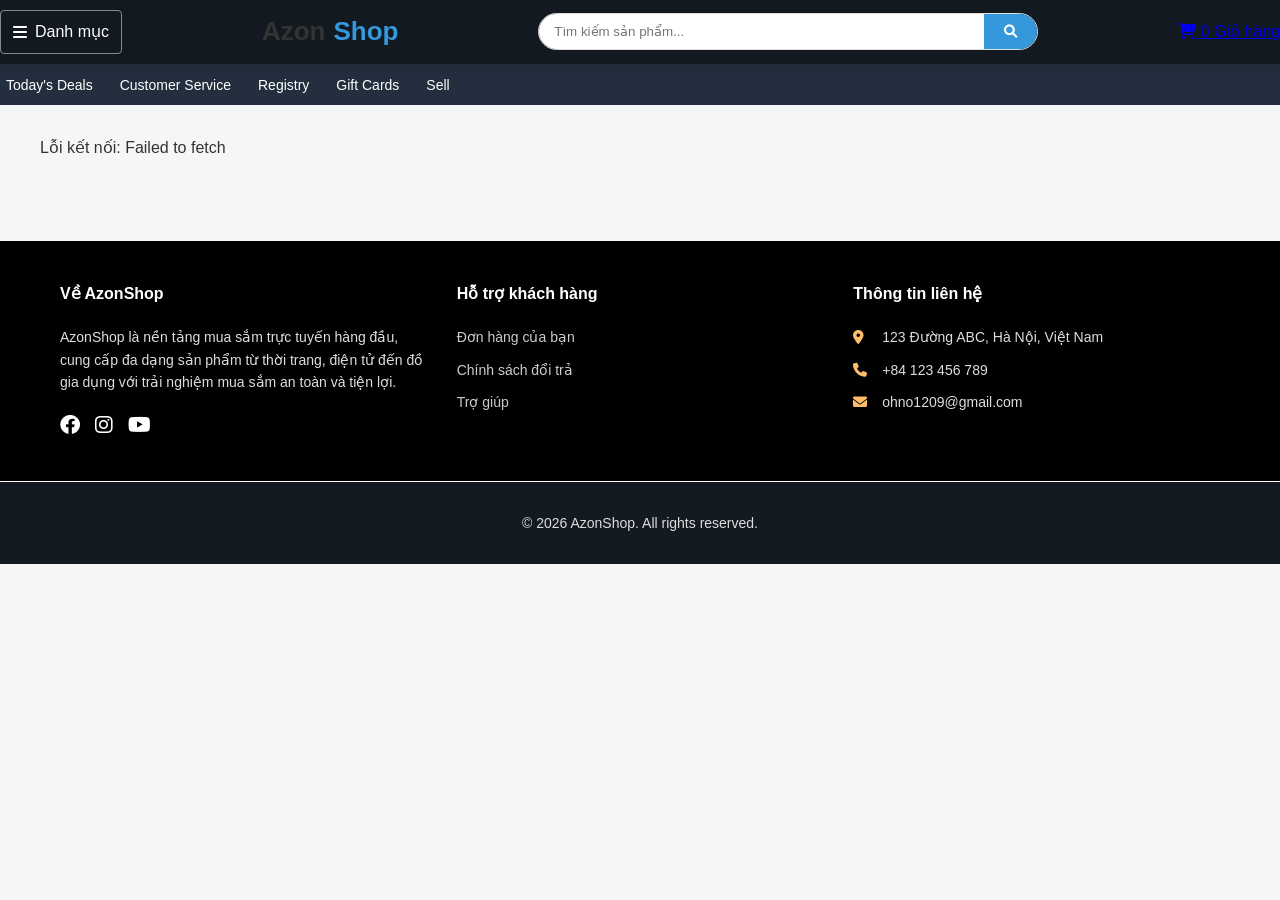
==== index.html @ 34f4d974 "Add files via upload" ====
<!DOCTYPE html>
<html lang="vi">

<head>
    <meta charset="UTF-8">
    <meta name="viewport" content="width=device-width, initial-scale=1.0">
    <title>Azon Shop - Trang Chủ</title>
    <link rel="stylesheet" href="https://cdnjs.cloudflare.com/ajax/libs/font-awesome/6.0.0/css/all.min.css">
    <link rel="stylesheet" href="style.css">

</head>

<body>


    <header class="main-header">
    <div class="container header-grid">
        <div class="category-btn" onclick="toggleSidebar()">
            <i class="fas fa-bars"></i>
            <span>Danh mục</span>
        </div>

        <a href="#" class="logo">Azon<span>Shop</span></a>

        <div class="search-bar">
            <input type="text" placeholder="Tìm kiếm sản phẩm...">
            <button><i class="fas fa-search"></i></button>
        </div>

        <div class="header-actions">
            <div id="user-info">
                </div>
            <a href="cart.html" class="cart-link">
                <i class="fas fa-shopping-cart"></i>
                <span id="cart-count">0</span>
                <span>Giỏ hàng</span>
            </a>
        </div>
    </div>
</header>

<nav class="sub-nav">
    <div class="container">
        <ul>
            <li><a href="#">Today's Deals</a></li>
            <li><a href="#">Customer Service</a></li>
            <li><a href="#">Registry</a></li>
            <li><a href="#">Gift Cards</a></li>
            <li><a href="#">Sell</a></li>
        </ul>
    </div>
</nav>

<div id="sidebar-overlay" onclick="toggleSidebar()"></div>
<div id="sidebar" class="sidebar-menu">
    <div class="sidebar-header">
        <i class="fas fa-user-circle"></i> Chào, Đăng nhập
    </div>
    <div class="sidebar-content">
        <h3>Danh mục sản phẩm</h3>
        <ul id="category-list">
            <li><a href="#">Electronics</a></li>
            <li><a href="#">Jewelry</a></li>
            <li><a href="#">Men's Clothing</a></li>
            <li><a href="#">Women's Clothing</a></li>
        </ul>
    </div>
</div>

    <main class="main-content">
        <div id="shop-container">
            <div class="loader">Đang tải sản phẩm...</div>
        </div>
    </main>
    <footer class="main-footer">
        

        <div class="footer-content container">
            <div class="footer-column">
                <h3>Về AzonShop</h3>
                <p>AzonShop là nền tảng mua sắm trực tuyến hàng đầu, cung cấp đa dạng sản phẩm từ thời trang, điện tử
                    đến đồ gia dụng với trải nghiệm mua sắm an toàn và tiện lợi.</p>
                <div class="social-icons">
                    <a href="#"><i class="fab fa-facebook"></i></a>
                    <a href="#"><i class="fab fa-instagram"></i></a>
                    <a href="#"><i class="fab fa-youtube"></i></a>
                </div>
            </div>



            <div class="footer-column">
                <h3>Hỗ trợ khách hàng</h3>
                <ul>

                    <li><a href="#">Đơn hàng của bạn</a></li>
                    <li><a href="#">Chính sách đổi trả</a></li>
                    <li><a href="#">Trợ giúp</a></li>
                </ul>
            </div>

            <div class="footer-column">
                <h3>Thông tin liên hệ</h3>
                <ul class="contact-info">
                    <li><i class="fas fa-map-marker-alt"></i> 123 Đường ABC, Hà Nội, Việt Nam</li>
                    <li><i class="fas fa-phone"></i> +84 123 456 789</li>
                    <li><i class="fas fa-envelope"></i> ohno1209@gmail.com</li>
                </ul>
            </div>
        </div>


        <div class="footer-bottom">
            <div class="container">
                
                <p>&copy; 2026 AzonShop. All rights reserved.</p>
            </div>
        </div>
    </footer>

    
    <script src="script.js"></script>
</body>

</html>
---- style.css ----
/* --- 1. RESET CSS CƠ BẢN --- */
* {
    box-sizing: border-box;
    margin: 0;
    padding: 0;
}

body {
    font-family: 'Segoe UI', Tahoma, Geneva, Verdana, sans-serif;
    background-color: #f4f7f6;
    color: #333;
    line-height: 1.6;
}

/* --- 2. THANH HEADER ĐIỀU HƯỚNG --- */
.main-header {
    background: white;
    padding: 15px 20px;
    box-shadow: 0 4px 12px rgba(0,0,0,0.1);
    position: sticky; /* Cố định header khi cuộn chuột */
    top: 0;
    z-index: 1000;
}

.header-container {
    display: flex;
    justify-content: space-between;
    align-items: center;
    max-width: 1200px;
    margin: 0 auto;
    gap: 20px;
}

/* --- 2a. LOGO GEMINI SHOP --- */
.logo {
    font-size: 26px;
    font-weight: bold;
    color: #333;
    text-decoration: none;
    display: flex;
    align-items: center;
    gap: 8px;
}
.icon-gem { color: #3498db; } /* Màu xanh cho icon kim cương */
.logo span { color: #3498db; }

/* --- 2b. THANH TÌM KIẾM (SEARCH BAR) --- */
.search-bar {
    display: flex;
    flex: 1; /* Lấy phần diện tích trống còn lại */
    max-width: 500px;
    border: 1px solid #ddd;
    border-radius: 25px; /* Làm bo tròn */
    overflow: hidden;
}

.search-bar input {
    flex: 1;
    border: none;
    padding: 10px 15px;
    outline: none;
}

.search-bar button {
    background: #3498db;
    color: white;
    border: none;
    padding: 10px 20px;
    cursor: pointer;
}

.search-bar button:hover { background: #2980b9; }

/* --- 2c. NHÓM ICON CHỨC NĂNG --- */
.action-icons {
    display: flex;
    align-items: center;
    gap: 25px;
}

.icon-link {
    display: flex;
    flex-direction: column; /* Chữ nằm dưới icon */
    align-items: center;
    text-decoration: none;
    color: #555;
    position: relative; /* Để cart-badge có thể định vị relative */
}

.icon-link i {
    font-size: 24px;
    margin-bottom: 3px;
    transition: color 0.3s;
}

.icon-link:hover i { color: #3498db; }
.icon-text { font-size: 12px; }

/* Badge số lượng sản phẩm (Giỏ hàng) */
.cart-badge {
    position: absolute;
    top: -8px;
    right: 3px;
    background: #e74c3c;
    color: white;
    font-size: 10px;
    font-weight: bold;
    border-radius: 50%;
    width: 18px;
    height: 18px;
    display: flex;
    align-items: center;
    justify-content: center;
}

/* --- 3. PHẦN CHÍNH (MAIN CONTENT) & LƯỚI SẢN PHẨM --- */
.main-content {
    padding: 30px 20px;
}

#shop-container {
    display: grid;
    grid-template-columns: repeat(auto-fill, minmax(280px, 1fr));
    gap: 30px;
    max-width: 1200px;
    margin: 0 auto;
}

/* Thẻ sản phẩm */
.card {
    background: #fff;
    border: 1px solid #f1f1f1;
    border-radius: 12px;
    padding: 20px;
    display: flex;
    flex-direction: column;
    transition: all 0.3s ease;
}

.card:hover {
    transform: translateY(-8px);
    box-shadow: 0 10px 20px rgba(0,0,0,0.12);
}

.card img {
    width: 100%;
    height: 200px;
    object-fit: contain;
    margin-bottom: 15px;
}

.card .category {
    font-size: 12px;
    text-transform: uppercase;
    color: #888;
    margin-bottom: 5px;
}

.card h3 {
    font-size: 16px;
    margin-bottom: 10px;
    height: 45px;
    overflow: hidden;
    display: -webkit-box;
    
    -webkit-box-orient: vertical;
}

.card .price {
    font-size: 20px;
    font-weight: 700;
    color: #2c3e50;
    margin-top: auto;
}

.btn-buy {
    background: #2ecc71;
    color: white;
    border: none;
    padding: 12px;
    border-radius: 8px;
    cursor: pointer;
    margin-top: 15px;
    font-weight: 600;
}

.btn-buy:hover { background: #27ae60; }
/* Modal Background */
.modal {
    display: none; /* Ẩn mặc định */
    position: fixed;
    z-index: 2000;
    left: 0; top: 0;
    width: 100%; height: 100%;
    background-color: rgba(0,0,0,0.6);
    backdrop-filter: blur(5px);
}

/* Nội dung Modal */
.modal-content {
    background-color: #fff;
    margin: 5% auto;
    padding: 30px;
    border-radius: 20px;
    width: 80%;
    max-width: 900px;
    position: relative;
    animation: zoomIn 0.3s ease;
}

@keyframes zoomIn {
    from { transform: scale(0.8); opacity: 0; }
    to { transform: scale(1); opacity: 1; }
}

.close-modal {
    position: absolute;
    right: 20px; top: 10px;
    font-size: 30px; cursor: pointer; color: #888;
}

.modal-body { display: flex; gap: 40px; align-items: center; }
.modal-left img { width: 100%; max-height: 400px; object-fit: contain; }
.modal-right { flex: 1; }

.modal-category { text-transform: uppercase; color: #999; font-size: 14px; }
.modal-desc { margin: 20px 0; color: #555; line-height: 1.8; }
.modal-price { font-size: 28px; font-weight: bold; color: #000000; margin-bottom: 20px; }

/* Responsive cho mobile */
@media (max-width: 768px) {
    .modal-body { flex-direction: column; }
    .modal-content { width: 95%; margin: 10% auto; padding: 15px; }
}

.cart-item {
    display: flex;
    align-items: center; /* Căn giữa ảnh và chữ theo chiều dọc */
    gap: 15px;
    padding: 15px;
    background: white;
    margin-bottom: 15px;
    border-radius: 12px;
    box-shadow: 0 2px 5px rgba(0,0,0,0.05);
}

.cart-item img {
    width: 60px;       /* Độ rộng ảnh sản phẩm trong giỏ */
    height: 60px;
    object-fit: contain;
    border-radius: 4px;
}

.item-info {
    flex: 1;           /* Đẩy nút Xóa về phía bên phải */
}

.main-footer {
    background-color: black;
    color: #dddddd;
    margin-top: 50px;
    font-size: 14px;
}





.footer-content {
    display: grid;
    grid-template-columns: repeat(auto-fit, minmax(200px, 1fr));
    gap: 30px;
    padding: 40px 20px;
    max-width: 1200px;
    margin: 0 auto;
}

.footer-column h3 {
    color: white;
    margin-bottom: 20px;
    font-size: 16px;
}

.footer-column ul {
    list-style: none;
    padding: 0;
}

.footer-column ul li {
    margin-bottom: 10px;
}

.footer-column ul li a {
    color: #ccc;
    text-decoration: none;
}

.footer-column ul li a:hover {
    text-decoration: underline;
}

.social-icons {
    margin-top: 15px;
    display: flex;
    gap: 15px;
}

.social-icons a {
    color: white;
    font-size: 20px;
}

.contact-info li i {
    width: 25px;
    color: #febd69; /* Màu vàng cam làm điểm nhấn giống Header */
}

.footer-bottom {
    background-color: #131a22;
    padding: 30px 0;
    text-align: center;
    border-top: 1px solid #ffffff;
}

:root {
    --amazon-dark: #131921;
    --amazon-light: #232f3e;
    --amazon-orange: #febd69;
}

/* Header & Sub-nav */
.main-header { background-color: var(--amazon-dark); color: white; padding: 10px 0; }
.header-grid { display: flex; align-items: center; justify-content: space-between; gap: 20px; }

.category-btn {
    border: 1px solid #888;
    padding: 8px 12px;
    border-radius: 4px;
    cursor: pointer;
    display: flex;
    align-items: center;
    gap: 8px;
}

.sub-nav { background-color: var(--amazon-light); color: white; padding: 8px 0; }
.sub-nav ul { display: flex; list-style: none; gap: 15px; }
.sub-nav a { color: white; text-decoration: none; font-size: 14px; border: 1px solid transparent; padding: 5px; }
.sub-nav a:hover { border: 1px solid white; }

/* Sidebar */
.sidebar-menu {
    position: fixed; left: -300px; top: 0; width: 300px; height: 100%;
    background: white; z-index: 1000; transition: 0.3s;
}
.sidebar-menu.active { left: 0; }
#sidebar-overlay {
    display: none; position: fixed; top: 0; left: 0; width: 100%; height: 100%;
    background: rgba(0,0,0,0.7); z-index: 999;
}

/* Toast Message thay thế Alert */
.toast {
    position: fixed; top: 20px; right: 20px; background: #2ecc71;
    color: white; padding: 15px 25px; border-radius: 4px; z-index: 2000;
}
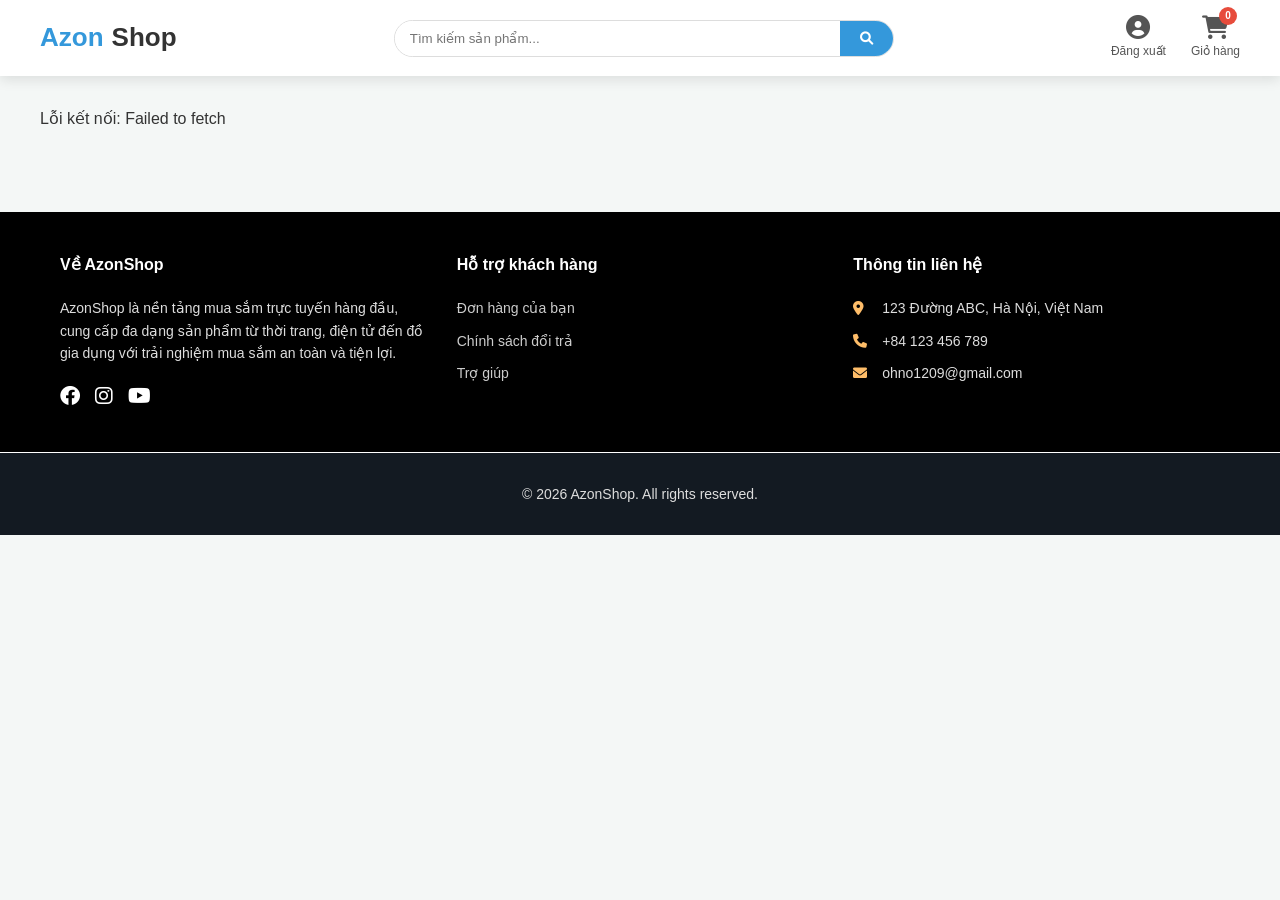
==== commit aca29110: "Add files via upload" ====
--- a/index.html
+++ b/index.html
@@ -14,58 +14,50 @@
 
 
     <header class="main-header">
-    <div class="container header-grid">
-        <div class="category-btn" onclick="toggleSidebar()">
-            <i class="fas fa-bars"></i>
-            <span>Danh mục</span>
+        <div class="header-container">
+            <a href="index.html" class="logo">
+                <span>Azon</span>Shop
+            </a>
+
+            <div class="search-bar">
+                <input type="text" id="search-input" placeholder="Tìm kiếm sản phẩm...">
+                <button type="button"><i class="fas fa-search"></i></button>
+            </div>
+
+            <div class="action-icons">
+                <a href="index1.html" class="icon-link tooltip" data-tooltip="Đăng nhập/Đăng ký">
+                    <i class="fas fa-user-circle"></i>
+                    <span class="icon-text"> Đăng xuất</span>
+                </a>
+
+
+                <a href="cart.html" class="icon-link tooltip" data-tooltip="Giỏ hàng">
+                    <i class="fas fa-shopping-cart icon-cart"></i>
+                    <span class="icon-text">Giỏ hàng</span>
+                    <span class="cart-badge" id="cart-count">0</span>
+                </a>
+
+            </div>
         </div>
-
-        <a href="#" class="logo">Azon<span>Shop</span></a>
-
-        <div class="search-bar">
-            <input type="text" placeholder="Tìm kiếm sản phẩm...">
-            <button><i class="fas fa-search"></i></button>
-        </div>
-
-        <div class="header-actions">
-            <div id="user-info">
+    </header>
+    <div id="product-modal" class="modal">
+        <div class="modal-content">
+            <span class="close-modal">&times;</span>
+            <div class="modal-body">
+                <div class="modal-left">
+                    <img id="modal-img" src="" alt="">
                 </div>
-            <a href="cart.html" class="cart-link">
-                <i class="fas fa-shopping-cart"></i>
-                <span id="cart-count">0</span>
-                <span>Giỏ hàng</span>
-            </a>
+                <div class="modal-right">
+                    <h2 id="modal-title"></h2>
+                    <p class="modal-category" id="modal-category"></p>
+                    <p class="modal-desc" id="modal-desc"></p>
+                    <p class="modal-price" id="modal-price"></p>
+                    <div class="modal-rating" id="modal-rating"></div>
+                    <button id="modal-add-btn" class="btn-buy">Thêm vào giỏ hàng</button>
+                </div>
+            </div>
         </div>
     </div>
-</header>
-
-<nav class="sub-nav">
-    <div class="container">
-        <ul>
-            <li><a href="#">Today's Deals</a></li>
-            <li><a href="#">Customer Service</a></li>
-            <li><a href="#">Registry</a></li>
-            <li><a href="#">Gift Cards</a></li>
-            <li><a href="#">Sell</a></li>
-        </ul>
-    </div>
-</nav>
-
-<div id="sidebar-overlay" onclick="toggleSidebar()"></div>
-<div id="sidebar" class="sidebar-menu">
-    <div class="sidebar-header">
-        <i class="fas fa-user-circle"></i> Chào, Đăng nhập
-    </div>
-    <div class="sidebar-content">
-        <h3>Danh mục sản phẩm</h3>
-        <ul id="category-list">
-            <li><a href="#">Electronics</a></li>
-            <li><a href="#">Jewelry</a></li>
-            <li><a href="#">Men's Clothing</a></li>
-            <li><a href="#">Women's Clothing</a></li>
-        </ul>
-    </div>
-</div>
 
     <main class="main-content">
         <div id="shop-container">
--- a/style.css
+++ b/style.css
@@ -322,47 +322,7 @@
     border-top: 1px solid #ffffff;
 }
 
-:root {
-    --amazon-dark: #131921;
-    --amazon-light: #232f3e;
-    --amazon-orange: #febd69;
-}
-
-/* Header & Sub-nav */
-.main-header { background-color: var(--amazon-dark); color: white; padding: 10px 0; }
-.header-grid { display: flex; align-items: center; justify-content: space-between; gap: 20px; }
-
-.category-btn {
-    border: 1px solid #888;
-    padding: 8px 12px;
-    border-radius: 4px;
-    cursor: pointer;
-    display: flex;
-    align-items: center;
-    gap: 8px;
-}
-
-.sub-nav { background-color: var(--amazon-light); color: white; padding: 8px 0; }
-.sub-nav ul { display: flex; list-style: none; gap: 15px; }
-.sub-nav a { color: white; text-decoration: none; font-size: 14px; border: 1px solid transparent; padding: 5px; }
-.sub-nav a:hover { border: 1px solid white; }
-
-/* Sidebar */
-.sidebar-menu {
-    position: fixed; left: -300px; top: 0; width: 300px; height: 100%;
-    background: white; z-index: 1000; transition: 0.3s;
-}
-.sidebar-menu.active { left: 0; }
-#sidebar-overlay {
-    display: none; position: fixed; top: 0; left: 0; width: 100%; height: 100%;
-    background: rgba(0,0,0,0.7); z-index: 999;
-}
-
-/* Toast Message thay thế Alert */
-.toast {
-    position: fixed; top: 20px; right: 20px; background: #2ecc71;
-    color: white; padding: 15px 25px; border-radius: 4px; z-index: 2000;
-}
-
-
-
+
+
+
+
